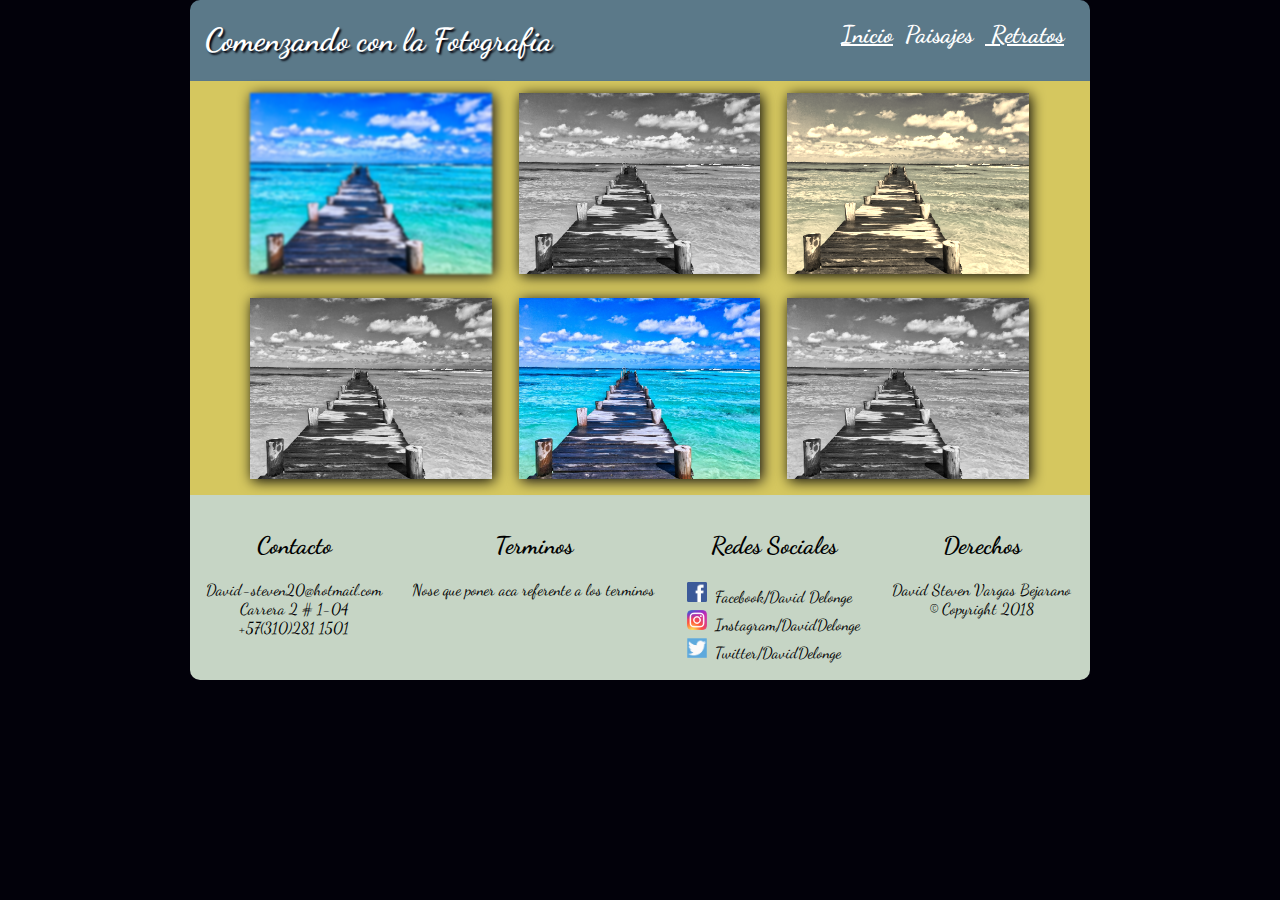
==== Paisajes.html @ ce01d6c7 "Proyecto Final II" ====
<!DOCTYPE html>
<html>
	<head>
		<meta charset="utf-8">
		<meta name="viewport" content="width=device-width, user-scalable=no, initial-scale=1.0">
		<title>Paisajes</title>
		<link rel="stylesheet" href="css/estilosps.css">
		<link href="https://fonts.googleapis.com/css?family=Dancing+Script" rel="stylesheet">
	</head>
	<body>
		<div id="contenido">
			<header id="cabecera">
				<h1 id="titulo">Comenzando con la Fotografia</h1>
				<h2 id="menu">
					<navbar id="menuprincipal">
						<a href="index.html">Inicio</a>
						<a id="paisaje" href="Paisajes.html"target="_bank">&nbspPaisajes</a>&nbsp
						<a href="Retratos.html"target="_bank">&nbspRetratos</a>&nbsp
					</navbar>
				</h2>
			</header>
		<section>
			<div class="Galeria">
				<div class="contenedor" >
					<div id="ps1">
						<img src="images/paisaje2.jpg" alt="Paisaje" >
					</div>
					<div id="ps2">
						<img src="images/paisaje2.jpg" alt="Paisaje">
					</div>
					<div id="ps3" >
						<img src="images/paisaje2.jpg" alt="Paisaje">
					</div>
				</div>
				<div class="contenedor" >
					<div id="ps4">
						<img src="images/paisaje2.jpg" alt="Paisaje">
					</div>
					<div id="ps5">
						<img src="images/paisaje2.jpg" alt="Paisaje">
					</div>
					<div id="ps6">
						<img src="images/paisaje2.jpg" alt="Paisaje">
					</div>
				</div>
			</div>
		</section>
	<footer >
		<div class="footer">
			<div>
				<h2 class="titulosf">Contacto</h2>
					<p>David-steven20@hotmail.com </br>
					   Carrera 2 # 1-04 </br>
		               +57(310)281 1501
					</p>
			</div>
			<div>
				<h2 class="titulosf">Terminos</h2>
				<p>Nose que poner aca referente a los terminos</p>
			</div>
			<div id="cajaredes">
				<h2 class="titulosf">Redes Sociales</h2>
					<figure class="logos">
						<p><img src="images/facebook.png" alt="logo de facebook" width="20px" height="20px">&nbsp Facebook/David Delonge</p>
					</figure>
					<figure class="logos">
						<p><img src="images/instagram.png" alt="logo de instagram" width="20px" height="20px">&nbsp Instagram/DavidDelonge</p>
					</figure>
					<figure class="logos">
						<p><img src="images/twitter.png" alt="logo de twitter" width="20px" height="20px">&nbsp Twitter/DavidDelonge</p>
					</figure>
			</div>
			<div>
				<h2 class="titulosf"> Derechos</h2>
				<p>David Steven Vargas Bejarano</br>
				   © Copyright 2018
				</p>
			</div>
		</div>
	</footer>
	</body>
</html>
---- css/estilosps.css ----
body{
	background-color:#02010a;
	font-family: dancing script;
	width:100%;
	margin:0 auto;
	text-align: center;

	}
#contenido{
	width:100%;
	padding: 0px;
}
#cabecera	{
		padding:0px;
		margin-top: 0px;
		background:#5b7989;
		border-radius:10px 10px 0px 0px;
		height:90%;
		border:none;
		display: flex;
		flex-direction: column;
		animation: slidein 2s;
	}

@keyframes slidein {
 		0%{
				margin-top:150%;
		}
		60%{
			margin-top: -5%;
		}
		100%{
			margin-top: 0%;
		}
	}

h1{
	color:white;
	text-shadow: 2px 2px 2px #02010a;
}

#menuprincipal a {
	color:white;
}

.Galeria{
	background-color:#d5c75f;
	border: 1px;
	padding:2px;
	margin: 0 auto;
}

#ps1 {
	filter:blur(1px);
	}
#ps2,#ps4,#ps6 {
	filter: grayscale(100%);
	}
#ps3 {
	filter:sepia(90%);
	}

.contenedor img{
	width: 90%;
	padding:10px;
	margin:0 auto;
	border:5px;
	filter: drop-shadow(2px 2px 7px #02010a);
}

.footer {
	padding:1px;
	border-radius:0px 0px 10px 10px;
	background-color:#C6d5c5;

	}
.footer{
	display:flex;
	flex-direction:column;
}

.footer div{
	padding:10px;
	margin:5px;
	border:5px;
}

#cajaredes figure {
	display:flex;
	flex-direction:column;
	padding:1px;
	margin:0 auto;
}
.logos p {
	padding:1px;
	margin:0 auto;
	border-radius:2px;
}

@media(min-width:800px){
	#contenido{
		width: 900px;
		margin:0 auto;
	}
	#titulo{
		width: 50%;
	}
	#menu{
		text-align: right;
		margin-right: 10px;
		width: 50%;
		padding-right: 10px;
}
	h1{
		padding-left:10px;
		margin-left:5px;
		text-align:left;
	}
	#paisaje {
		text-decoration:none;
	}
	#cabecera{
		display:flex;
		flex-direction: row;
	}
	.contenedor{
		display: flex;
		flex-direction: row;
		margin:0 auto;
		width: 90%;
	}
	 .contenedor div {
		width: 33.3%;
	}
	.footer{
		flex-direction:row;
}
	.logos p{
		margin-left:0px;
}
}
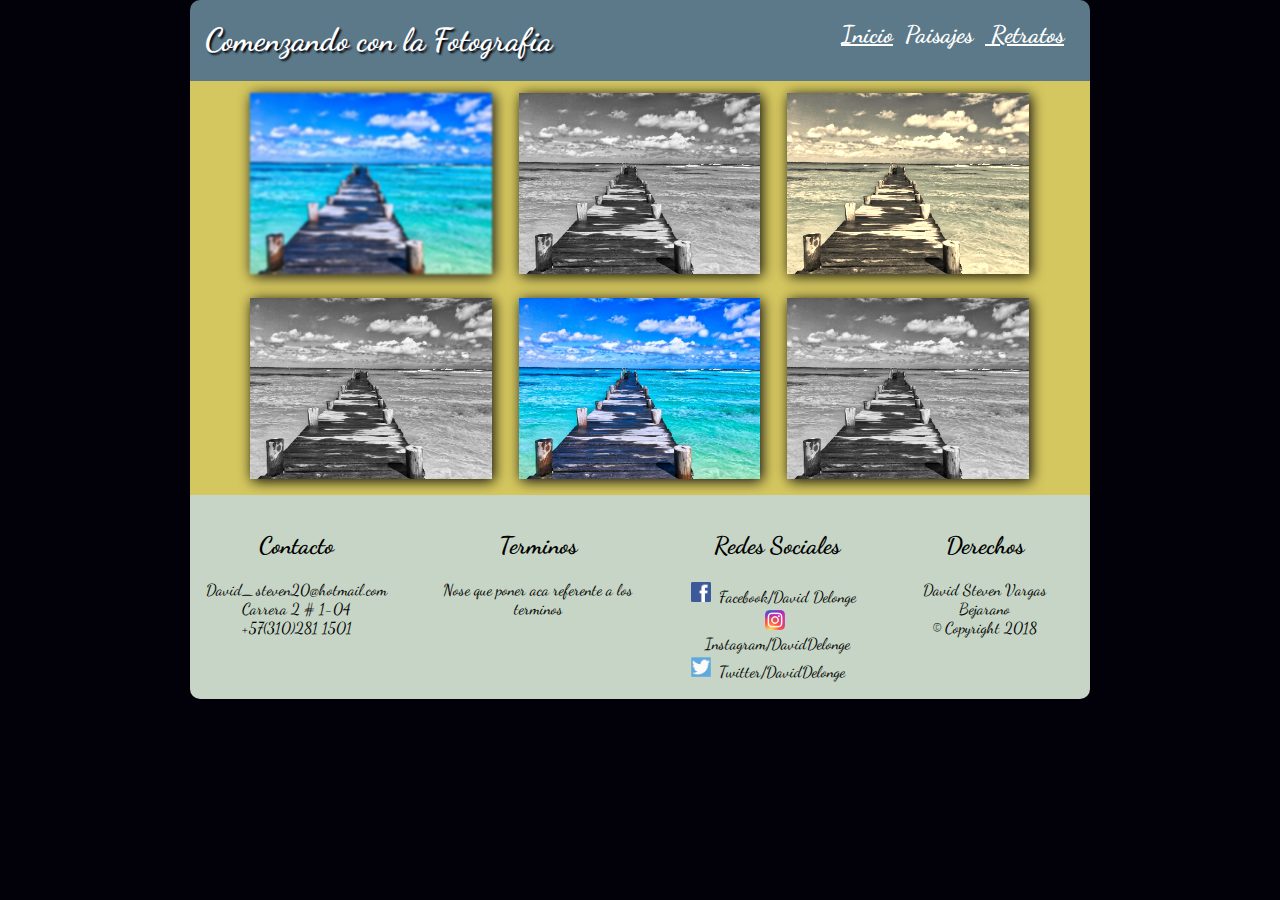
==== commit f0180572: "ejecutar" ====
--- a/Paisajes.html
+++ b/Paisajes.html
@@ -49,7 +49,7 @@
 		<div class="footer">
 			<div>
 				<h2 class="titulosf">Contacto</h2>
-					<p>David-steven20@hotmail.com </br>
+					<p>David_steven20@hotmail.com </br>
 					   Carrera 2 # 1-04 </br>
 		               +57(310)281 1501
 					</p>
--- a/css/estilosps.css
+++ b/css/estilosps.css
@@ -21,6 +21,8 @@
 		flex-direction: column;
 		animation: slidein 2s;
 	}
+
+	/*no me aplicaba el web-kit en el keyframes, no funciono aplicandolo de la siguiente manera "@web-kit-Keyframes"*/
 
 @keyframes slidein {
  		0%{
@@ -51,12 +53,15 @@
 }
 
 #ps1 {
+	-web-kit-filter:blur(1px);
 	filter:blur(1px);
 	}
 #ps2,#ps4,#ps6 {
+	-web-kit-filter: grayscale(100%);
 	filter: grayscale(100%);
 	}
 #ps3 {
+	-web-kit-filter:sepia(90%);
 	filter:sepia(90%);
 	}
 
@@ -65,6 +70,7 @@
 	padding:10px;
 	margin:0 auto;
 	border:5px;
+	-web-kit-filter: drop-shadow(2px 2px 7px #02010a);
 	filter: drop-shadow(2px 2px 7px #02010a);
 }
 
